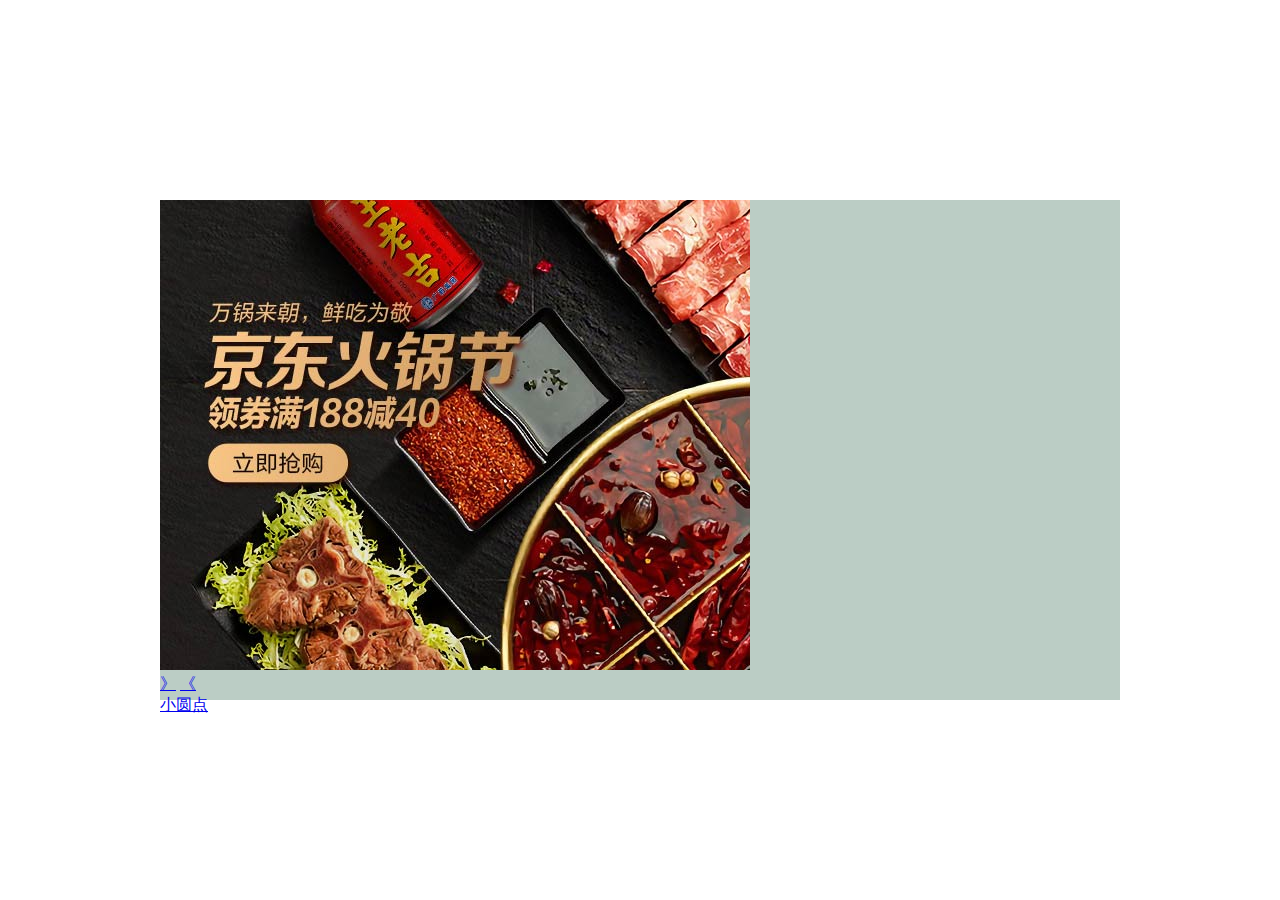
==== 电商轮播图/index.html @ 615330c9 "创建仓库" ====
<!DOCTYPE html>
<html lang="en">
<head>
    <meta charset="UTF-8">
    <title>轮播图</title>
    <link rel="stylesheet" href="css/index.css">
</head>
<body>
    <div class="father">
        <div class="link_img">
            <ul>
                <li>
                    <a href="#">
                        <img src="images/huoguo.jpg" alt="图片" />
                    </a>
                </li>
            </ul>
        </div>
        <div class="arr">
            <a href="#" class="arr-r">》</a>
            <a href="#" class="arr-l">《</a>
        </div>
        <ul>
            <li><a href="#">小圆点</a></li>
        </ul>
    </div>
</body>
</html>
---- 电商轮播图/css/index.css ----
/* 轮播图结构css文件 */
* {
    margin: 0;
    padding: 0;
}
li {
    list-style: none;
}
.father {
    height: 500px;
    width: 960px;
    background-color: #bbcdc5;
    margin: 200px auto;
}
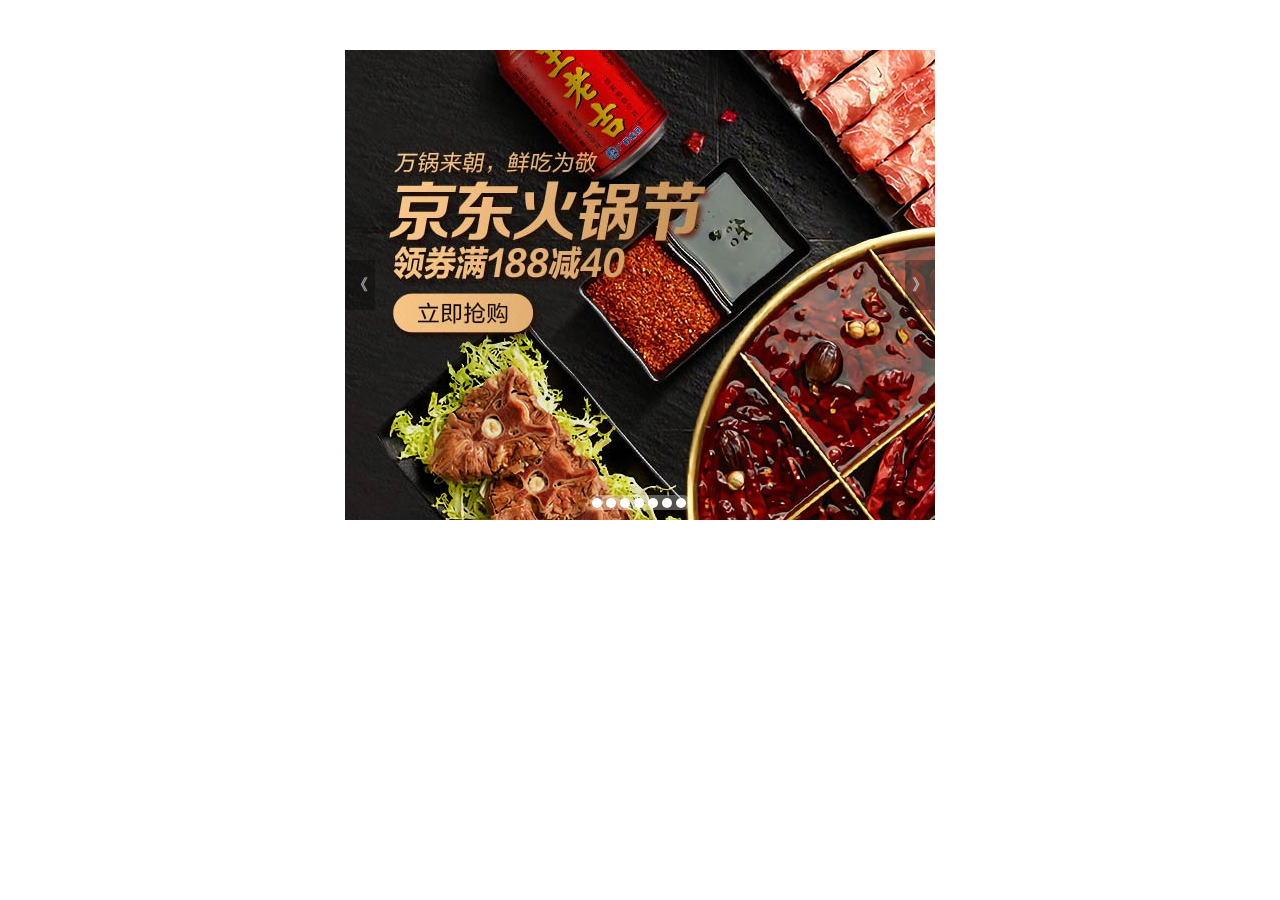
==== commit fa84e7d6: "模版1.0： 1.添加轮播图模块 2.添加tab新闻栏模块" ====
--- a/电商轮播图/index.html
+++ b/电商轮播图/index.html
@@ -20,8 +20,28 @@
             <a href="#" class="arr-r">》</a>
             <a href="#" class="arr-l">《</a>
         </div>
-        <ul>
-            <li><a href="#">小圆点</a></li>
+        <ul class="slider_bar">
+            <li class="slider_indicator">
+                <a href="#"></a>
+            </li>
+            <li class="slider_indicator">
+                <a href="#"></a>
+            </li>
+            <li class="slider_indicator">
+                <a href="#"></a>
+            </li>
+            <li class="slider_indicator">
+                <a href="#"></a>
+            </li>
+            <li class="slider_indicator">
+                <a href="#"></a>
+            </li>
+            <li class="slider_indicator">
+                <a href="#"></a>
+            </li>
+            <li class="slider_indicator">
+                <a href="#"></a>
+            </li>
         </ul>
     </div>
 </body>
--- a/电商轮播图/css/index.css
+++ b/电商轮播图/css/index.css
@@ -1,4 +1,6 @@
 /* 轮播图结构css文件 */
+
+/* 通用设置 */
 * {
     margin: 0;
     padding: 0;
@@ -6,9 +8,65 @@
 li {
     list-style: none;
 }
+a {
+    text-decoration: none;
+}
+/* 盒子总体的大小 */
 .father {
-    height: 500px;
-    width: 960px;
+    height: 470px;
+    width: 590px;
     background-color: #bbcdc5;
-    margin: 200px auto;
+    position: relative;
+    margin: 50px auto;
 }
+/* 左右箭头部分开始 */
+.arr {
+    position: absolute;
+    top: 0;
+    left: 0;
+    width: 100%;
+    height: 100%;
+}
+.arr a {
+    position: absolute;
+    top: 50%;
+    margin-top: -25px;
+    height: 50px;
+    width: 30px;
+    background-color: rgba(0, 0, 0, .3);
+    text-align: center;
+    line-height: 50px;
+    color: #fff;
+}
+.arr .arr-r {
+    right: 0;
+}
+.arr .arr-l {
+    left: 0;
+}
+/* 左右箭头部分结束 */
+/* 圆点开始 */
+.father .slider_bar {
+    height: 15px;
+    width: 100px;
+    background-color: rgb(255, 255, 255, .3);
+    border-radius: 7px;
+    position: absolute;
+    bottom: 10px;
+    left: 50%;
+    margin-left: -50px;
+}
+.slider_bar .slider_indicator {
+    float: left;
+    width: 10px;
+    height: 10px;
+    background-color: #fff;
+    border-radius: 50%;
+    margin: 2.5px 2px 0;
+}
+.slider_bar .slider_indicator a {
+    display: block;
+    height: 100%;
+    width: 100%;
+}
+/* 圆点结束 */
